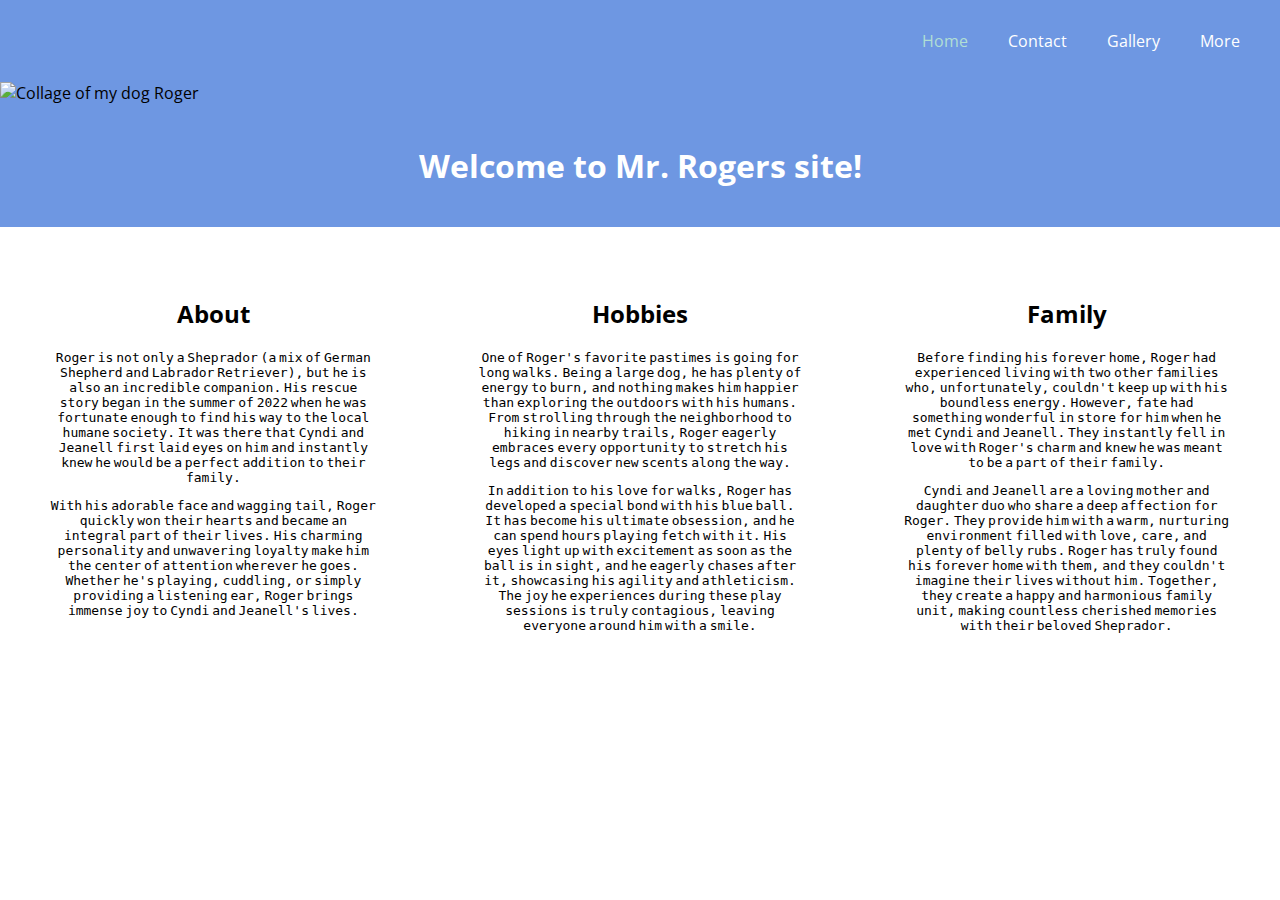
==== index.html @ 63d270c5 "finished" ====
<!DOCTYPE html>
<html lang="en">
  <head>
    <meta charset="UTF-8" />
    <meta http-equiv="X-UA-Compatible" content="IE=edge" />
    <meta name="viewport" content="width=device-width, initial-scale=1.0" />
    <title>Mr.Rogers</title>
    <link rel="stylesheet" href="./style.css" />
  </head>
  <body>
    <section>
      <div class="nav">
        <ul>
          <li><a class="focused" href="./index.html">Home</a></li>
          <li><a href="./contact.html">Contact</a></li>
          <li><a href="./gallery.html">Gallery</a></li>
          <li><a href="./more.html">More</a></li>
        </ul>
      </div>
    </section>
    <section class="hero">
      <img
        src="./images/White Nature Mood Boards Photo Collage.png"
        alt="Collage of my dog Roger"
      />
    </section>

    <section class="main">
      <h1>Welcome to Mr. Rogers site! </h1>
    </section>
    <div class="content">
      <section>
        <h2>About</h2>
        <p>
            Roger is not only a Sheprador (a mix of German Shepherd and Labrador Retriever),
            but he is also an incredible companion. His rescue story began in the summer
             of 2022 when he was fortunate enough to find his way to the local humane
             society. It was there that Cyndi and Jeanell first laid eyes on him and
             instantly knew he would be a perfect addition to their family.
        </p>
        <p>With his adorable face and wagging tail, Roger quickly won their hearts
            and became an integral part of their lives. His charming personality and
            unwavering loyalty make him the center of attention wherever he goes.
            Whether he's playing, cuddling, or simply providing a listening ear, Roger
            brings immense joy to Cyndi and Jeanell's lives.</p>
      </section>
      <section>
        <h2>Hobbies</h2>
        <p>
            One of Roger's favorite pastimes is going for long walks. Being a large dog,
            he has plenty of energy to burn, and nothing makes him happier than exploring
            the outdoors with his humans. From strolling through the neighborhood to
            hiking in nearby trails, Roger eagerly embraces every opportunity to stretch
            his legs and discover new scents along the way.
        </p>
        <p>
            In addition to his love for walks, Roger has developed a special bond with his blue ball.
            It has become his ultimate obsession, and he can spend hours playing fetch
            with it. His eyes light up with excitement as soon as the ball is in sight,
            and he eagerly chases after it, showcasing his agility and athleticism.
            The joy he experiences during these play sessions is truly contagious,
            leaving everyone around him with a smile.
        </p>
      </section>
      <section>
        <h2>Family</h2>
        <p>
            Before finding his forever home, Roger had experienced living with two other families who, unfortunately, couldn't keep up with his boundless energy.
             However, fate had something wonderful in store for him when he met Cyndi
             and Jeanell. They instantly fell in love with Roger's charm and knew he was
              meant to be a part of their family.
        </p>
        <p>
            Cyndi and Jeanell are a loving mother and daughter duo who share a
            deep affection for Roger. They provide him with a warm, nurturing environment
            filled with love, care, and plenty of belly rubs. Roger has truly found his
            forever home with them, and they couldn't imagine their lives without him.
            Together, they create a happy and harmonious family unit, making countless
            cherished memories with their beloved Sheprador.
        </p>
      </section>
    </div>
  </body>
---- style.css ----
@import url('https://fonts.googleapis.com/css2?family=Open+Sans:wght@300&display=swap');

body {
  margin: 0;
  padding: 0;
  font-family: 'Open Sans', sans-serif;
}


/* Top NAV */
.nav {
  background: rgb(110, 151, 226);
}
.nav > ul {
  margin: 0;
  padding: 20px;
  display: flex;
  flex-direction: row;
  justify-content: flex-end;
}

.nav > ul > li {
  list-style: none;
  margin: 10px 20px;
}

.nav > ul > li > a {
  text-decoration: none;
  color: white;
}

.nav > ul > li > a.focused {
  color: rgb(177, 223, 212);
}

/* Home Page */
.hero {
  background: rgb(110, 151, 226);
  height: auto;
  overflow: hidden;
}

.hero > img {
  max-width: 100%;
}

.main {
  margin: 0;
  text-align: center;
  background: rgb(110, 151, 226);
  color: white;
}

.main > h1 {
  margin: 0;
  padding: 40px;
  font-size: 2rem;
}

.content {
  display: flex;
  flex-direction: row;
  justify-content: space-around;
}

.content > section {
  margin: 50px;
  width: 33%;

}
h2 {
    text-align: center;
}
p {
    font-size: 1.2SemS;
}

/* Contact Page */

form{
  display: flex;
  flex-direction: column;
  max-width: 450px;
  margin: 60px auto;
  padding: 20px 30px;

    }

    fieldset{
        align-items: center;
        width: 500px;

    }

    .box {
        width: 200px;
        height: 400px;
        margin: 0 auto;
      }
    .beside {

        display: inline-flex;
        flex-direction: column;
    }

    .beside select,
    .beside input
    {
    width: 90px;
    margin-top: -1em;

    }
    .user input {
        width: 70px;
    }

    label {
        display: block;
        text-align: center;
    }

    p {
        text-align: center;
        word-spacing: -5px;
        font-family:monospace;
        font-size: medium;
        margin-top: 10px;
    }

    .above {
        display: flex;
        flex-direction: column;
        margin-right: 5px;
    }


    .radio-row{
        display: flex;
        justify-content: space-evenly;
        align-items: center;
        font-size: medium;
        margin-bottom: .5em;

    }
    .radio-row2{
        display: flex;
        flex-wrap: nowrap;


        font-size: 12px;
        margin-bottom: 1em;

    }

    button {
        background-color: transparent;
        border: 1px solid #808486;
        width: 100px;
        height: 30px;
        position: absolute;
        left: 50%;
        font-family: inherit;
        font-size: inherit;
}

/* Gallery Page */

.images {
  margin: 70px 40px;
  display: grid;
  grid-template-columns: repeat(3, 1fr);
  grid-template-rows: repeat(2, 1fr);
  grid-gap: 15px;
}

.gallery-image {
  border: 1px solid #ccc;
  box-shadow: rgba(149, 157, 165, 0.2) 0px 8px 24px;
  text-decoration: none;
  color: black;
}

.gallery-image img {
  width: 100%;
  height: 80%;
  object-fit: cover;
}

.gallery-image h2 {
  text-align: center;
  margin-top: 10px;
}

.gallery-image:hover {
  background: rgb(110, 151, 226);
  color: white;
}

/* More Page */
.links {
    margin: 70px auto;
    max-width: 600px;
  }
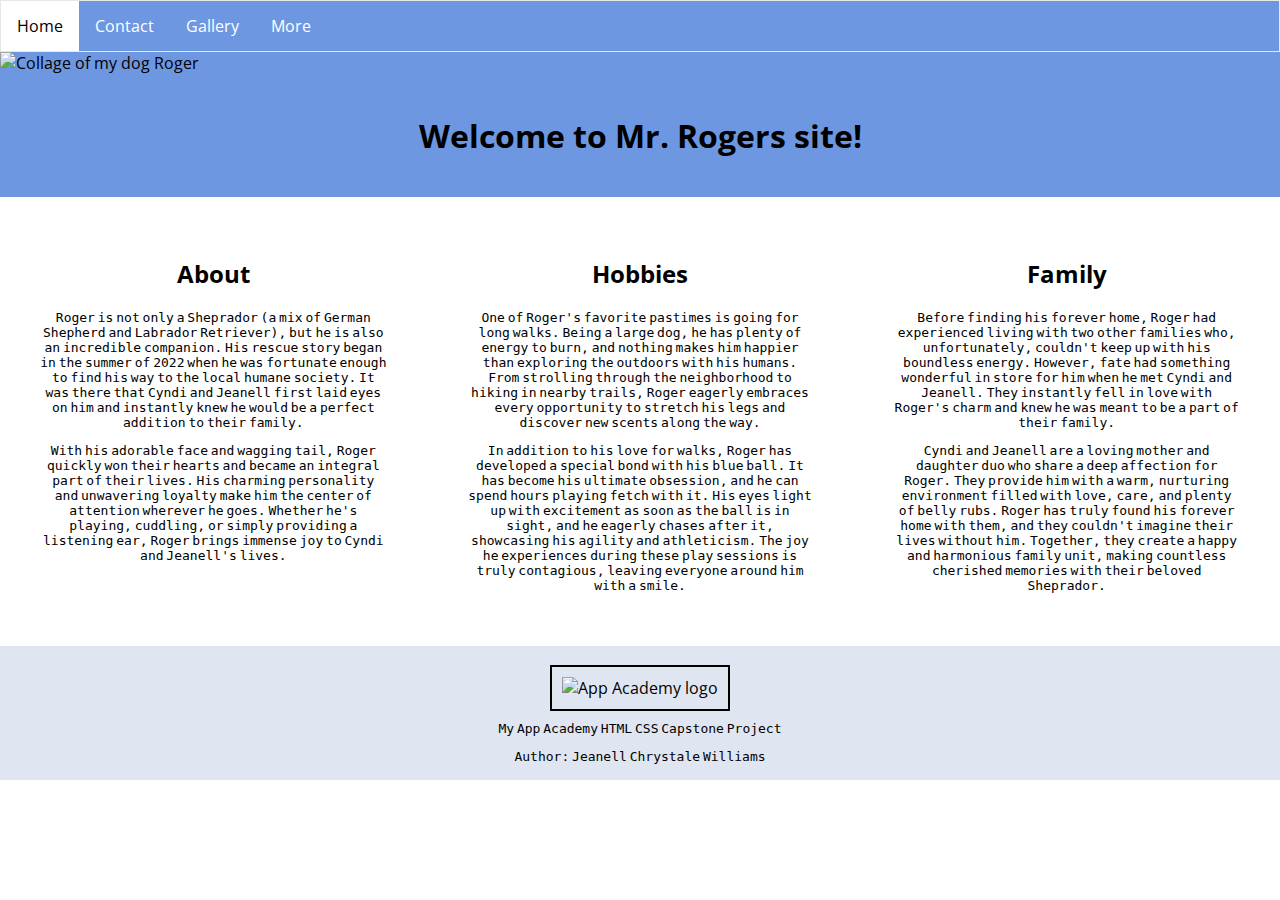
==== commit b8b72764: "finished" ====
--- a/index.html
+++ b/index.html
@@ -11,7 +11,7 @@
     <section>
       <div class="nav">
         <ul>
-          <li><a class="focused" href="./index.html">Home</a></li>
+          <li><a class="active" href="./index.html">Home</a></li>
           <li><a href="./contact.html">Contact</a></li>
           <li><a href="./gallery.html">Gallery</a></li>
           <li><a href="./more.html">More</a></li>
@@ -81,3 +81,11 @@
       </section>
     </div>
   </body>
+  <div class="footer">
+    <img src="https://assets-global.website-files.com/5dcc7f8c449e597ed83356b8/6037f8ccf1b9bc65d58c4dc9_NewRed-FullaALogo.webp" alt="App Academy logo" width="200" height="50">
+    <p>My App Academy HTML CSS Capstone Project</p>
+    <p>Author: Jeanell Chrystale Williams</p>
+  </div>
+
+  </body>
+  </html>
--- a/style.css
+++ b/style.css
@@ -9,28 +9,38 @@
 
 /* Top NAV */
 .nav {
-  background: rgb(110, 151, 226);
-}
-.nav > ul {
-  margin: 0;
-  padding: 20px;
-  display: flex;
-  flex-direction: row;
-  justify-content: flex-end;
-}
-
-.nav > ul > li {
-  list-style: none;
-  margin: 10px 20px;
-}
-
-.nav > ul > li > a {
+
+
+  width: 100%;
+}
+.nav ul {
+  list-style-type: none;
+  margin: 0;
+  padding: 0;
+  overflow: hidden;
+  border: 1px solid #e7e7e7;
+  background-color: rgb(110, 151, 226);
+}
+
+.nav li {
+  float: left;
+}
+
+.nav li a {
+  display: block;
+  color: white;
+  text-align: center;
+  padding: 14px 16px;
   text-decoration: none;
-  color: white;
-}
-
-.nav > ul > li > a.focused {
-  color: rgb(177, 223, 212);
+}
+
+l.navzi a:hover:not(.active) {
+  background-color: #ddd;
+}
+
+li a.active {
+  color:black;
+  background-color: white;
 }
 
 /* Home Page */
@@ -48,7 +58,7 @@
   margin: 0;
   text-align: center;
   background: rgb(110, 151, 226);
-  color: white;
+  color: whte;
 }
 
 .main > h1 {
@@ -64,8 +74,8 @@
 }
 
 .content > section {
-  margin: 50px;
-  width: 33%;
+  margin: 40px;
+  width: 40%;
 
 }
 h2 {
@@ -168,14 +178,14 @@
 .images {
   margin: 70px 40px;
   display: grid;
-  grid-template-columns: repeat(3, 1fr);
-  grid-template-rows: repeat(2, 1fr);
-  grid-gap: 15px;
+  grid-template-columns: repeat(2, 1fr);
+  grid-template-rows: repeat(3, 1fr);
+  grid-gap: 1px;
 }
 
 .gallery-image {
   border: 1px solid #ccc;
-  box-shadow: rgba(149, 157, 165, 0.2) 0px 8px 24px;
+  box-shadow: 10px 5px 5px grey;
   text-decoration: none;
   color: black;
 }
@@ -201,3 +211,17 @@
     margin: 70px auto;
     max-width: 600px;
   }
+  .footer {
+    text-align: center;
+    padding: 3px;
+    background-color: rgb(224, 230, 241);
+    color: black;
+
+
+ }
+
+  .footer img {
+    margin-top: 1em;
+    border: 2px solid black;
+    padding: 10px;
+  }
